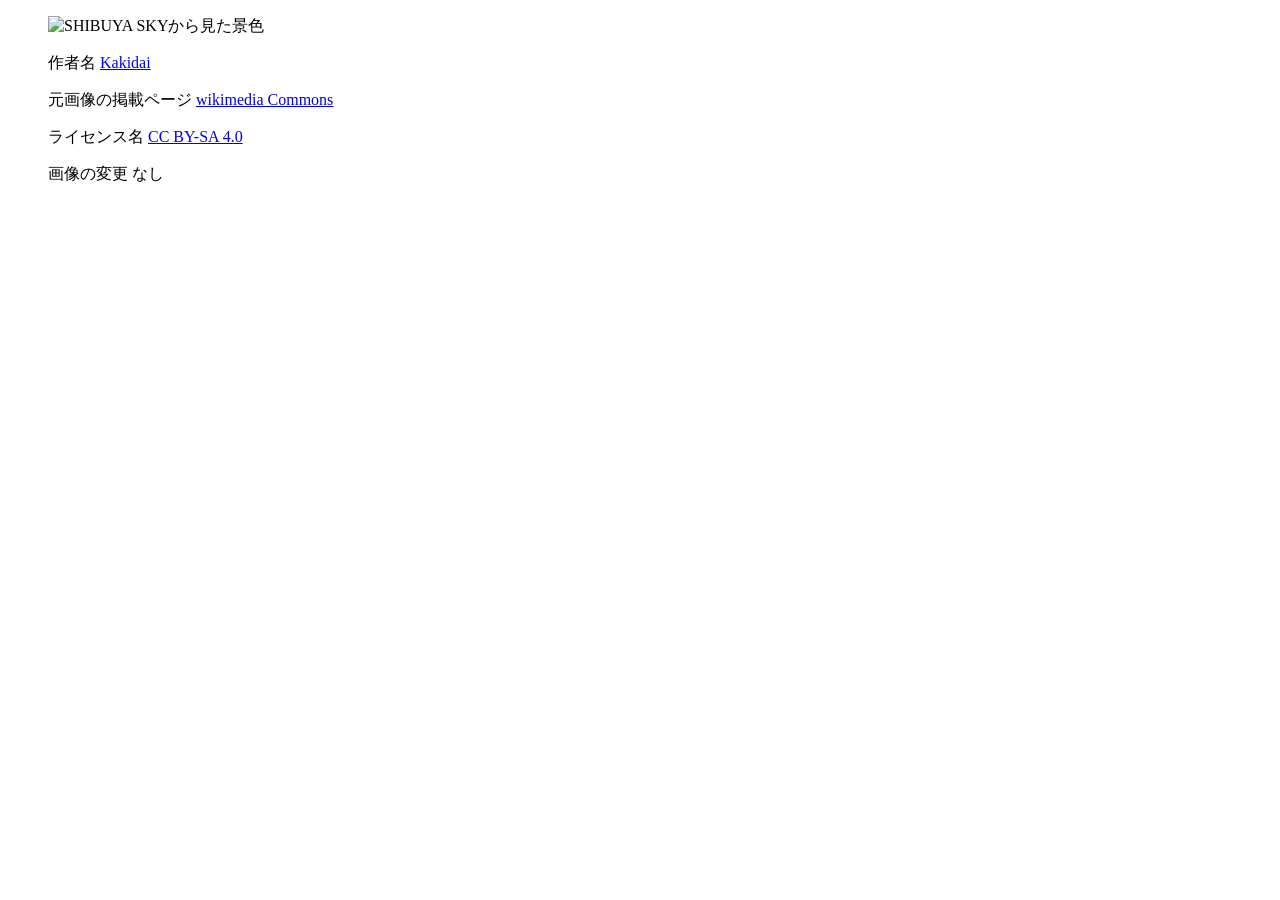
==== 9th/index.html @ 279177bb "Add initial HTML structure with image and captions" ====
<!DOCTYPE html>
<html lang="ja">
  <head>
    <meta charset="UTF-8">
    <title>情報処理８回</title>
  </head>
<figure>
  <img
    src="Shibuya Scramble Square - SHIBUYA SKY 10.jpg"
    alt="SHIBUYA SKYから見た景色"
    width="600"
  >
  <figcaption>
    <p>作者名
    <a href="https://commons.wikimedia.org/wiki/File:Shibuya_Scramble_Square_-_SHIBUYA_SKY_10.jpg">Kakidai</a>
    </p> 
    <p>元画像の掲載ページ
      <a href=" https://commons.wikimedia.org/wiki/File:Shibuya_Scramble_Square_-_SHIBUYA_SKY_10.jpg?uselang=ja" >wikimedia Commons</a>
    </p>
    <p>ライセンス名
    <a href="https://creativecommons.org/licenses/by-sa/4.0">CC BY-SA 4.0</a>
    </p>
   <p>画像の変更
    なし
   </p>
  </figcaption>
</figure>

</body>
</html>
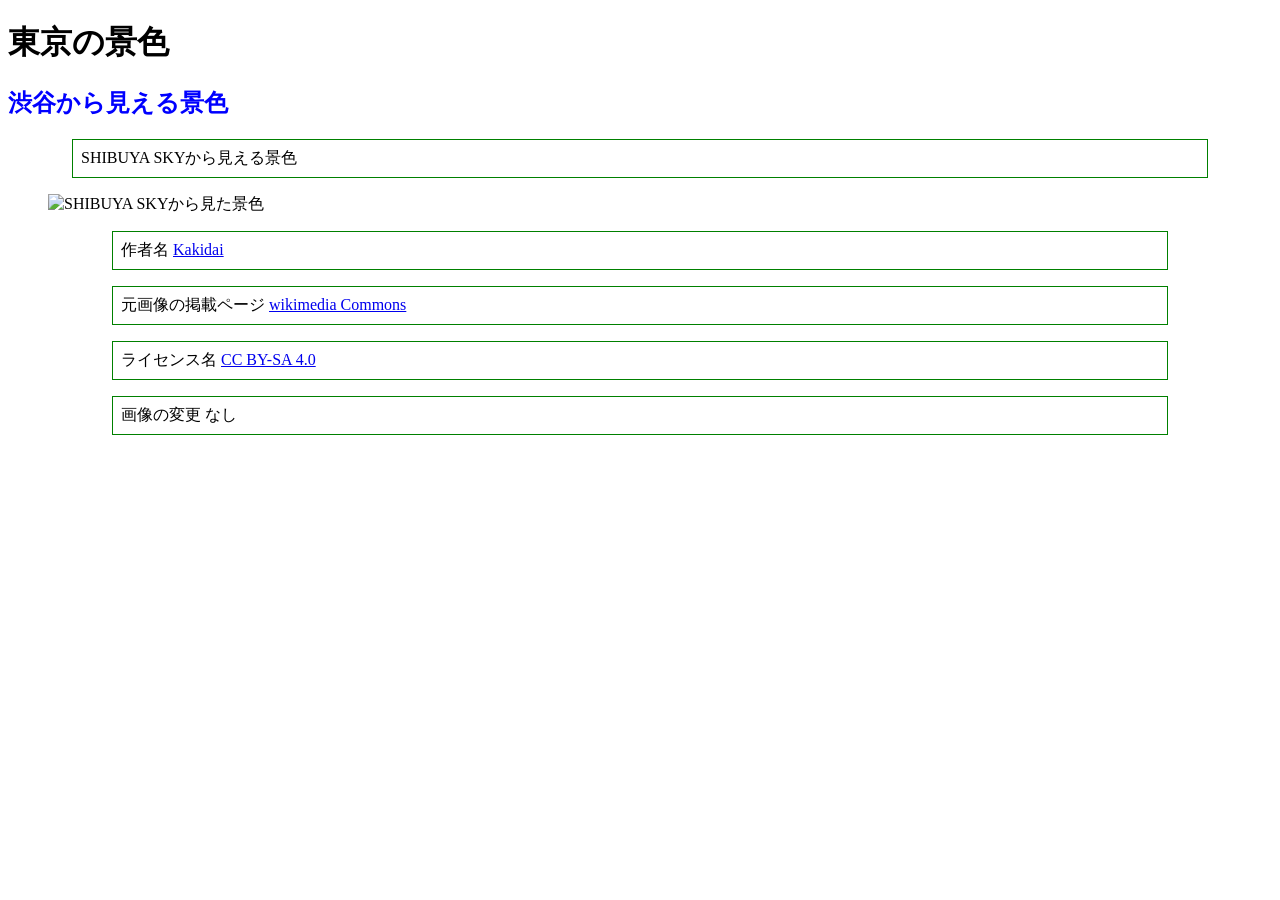
==== commit 87096887: "Add headings and paragraph to index.html" ====
--- a/9th/index.html
+++ b/9th/index.html
@@ -2,8 +2,18 @@
 <html lang="ja">
   <head>
     <meta charset="UTF-8">
-    <title>情報処理８回</title>
+    <title>情報処理8回</title>
+   <link rel="stylesheet" href="style.css">
   </head>
+  <h1>
+    東京の景色
+  </h1>
+  <h2>
+    渋谷から見える景色
+  </h2>
+  <p>
+    SHIBUYA SKYから見える景色
+  </p>
 <figure>
   <img
     src="Shibuya Scramble Square - SHIBUYA SKY 10.jpg"
--- a/9th/style.css
+++ b/9th/style.css
@@ -0,0 +1,43 @@
+<!DOCTYPE html>
+<html lang="ja">
+  <head>
+    <meta charset="UTF-8">
+    <title>情報処理８回</title>
+  </head>
+h1 {
+    color: red; /* h1の文字を赤にする */
+}
+ 
+h2 {
+    color: blue; /* h2の文字を青にする */
+}
+ 
+p {
+    border: thin green solid; /* 段落に緑色の細い実線の枠を付ける */
+    margin: 1em 4em; /* 枠の外側の余白を、上下1em・左右4emにする */
+    padding: 0.5em; /* 枠の内側の余白を、上下左右0.5emにする */
+}
+<figure>
+  <img
+    src="Shibuya Scramble Square - SHIBUYA SKY 10.jpg"
+    alt="SHIBUYA SKYから見た景色"
+    width="600"
+  >
+  <figcaption>
+    <p>作者名
+    <a href="https://commons.wikimedia.org/wiki/File:Shibuya_Scramble_Square_-_SHIBUYA_SKY_10.jpg">Kakidai</a>
+    </p> 
+    <p>元画像の掲載ページ
+      <a href=" https://commons.wikimedia.org/wiki/File:Shibuya_Scramble_Square_-_SHIBUYA_SKY_10.jpg?uselang=ja" >wikimedia Commons</a>
+    </p>
+    <p>ライセンス名
+    <a href="https://creativecommons.org/licenses/by-sa/4.0">CC BY-SA 4.0</a>
+    </p>
+   <p>画像の変更
+    なし
+   </p>
+  </figcaption>
+</figure>
+
+</body>
+</html>
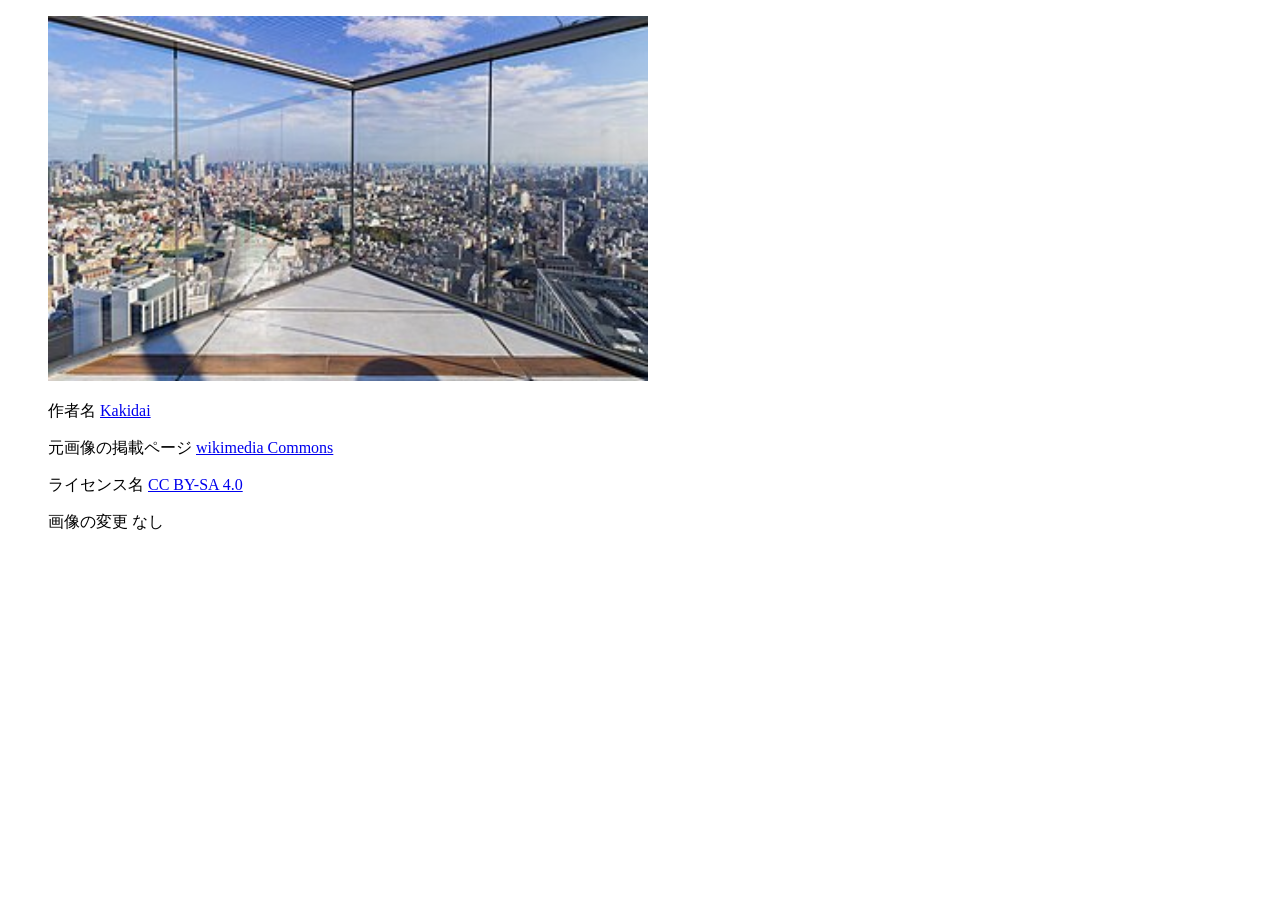
==== commit 14e4b331: "Remove stylesheet link and content about Shibuya Removed the stylesheet link and several headings an" ====
--- a/9th/index.html
+++ b/9th/index.html
@@ -3,17 +3,7 @@
   <head>
     <meta charset="UTF-8">
     <title>情報処理8回</title>
-   <link rel="stylesheet" href="style.css">
   </head>
-  <h1>
-    東京の景色
-  </h1>
-  <h2>
-    渋谷から見える景色
-  </h2>
-  <p>
-    SHIBUYA SKYから見える景色
-  </p>
 <figure>
   <img
     src="Shibuya Scramble Square - SHIBUYA SKY 10.jpg"
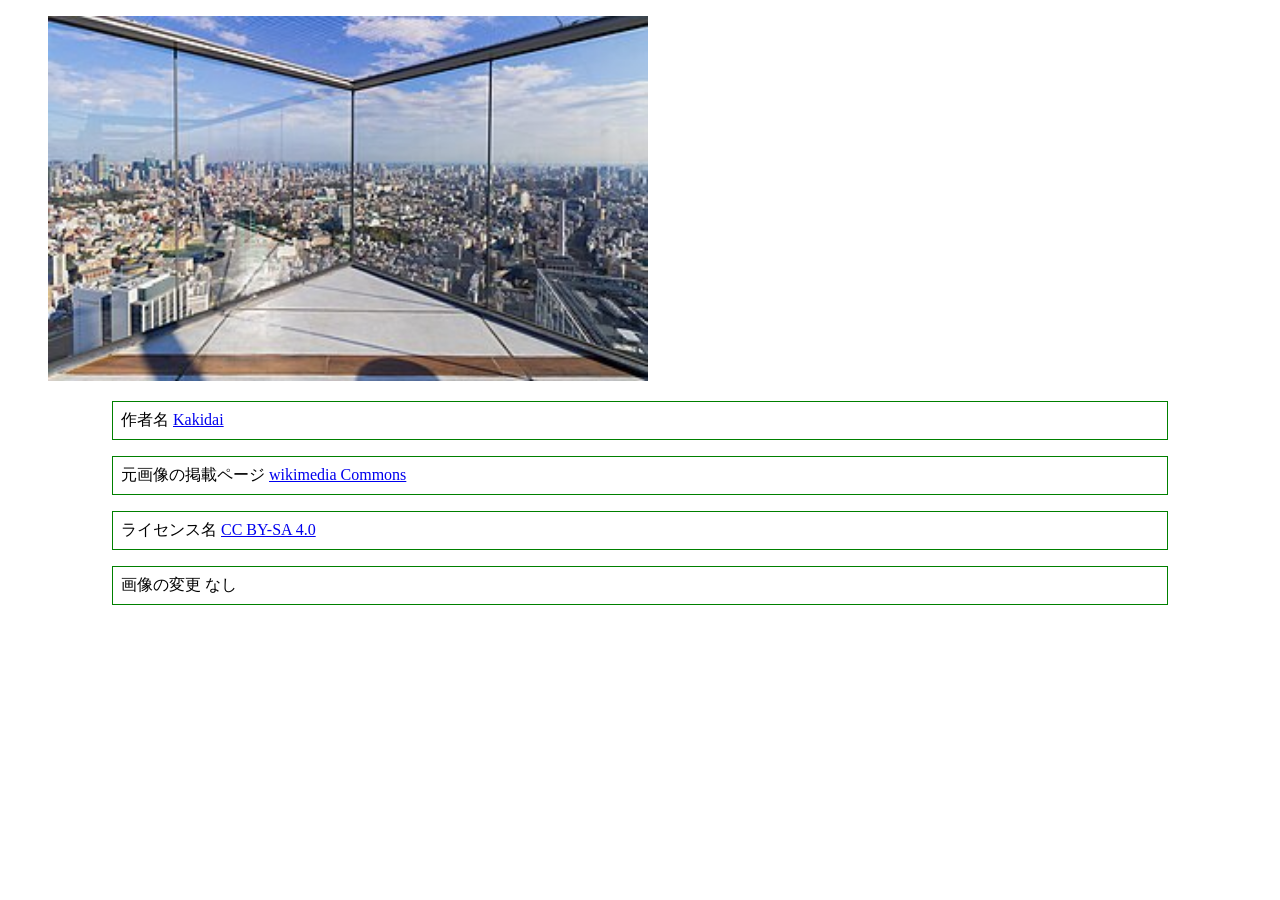
==== commit 5e171fba: "Add stylesheet link to index.html" ====
--- a/9th/index.html
+++ b/9th/index.html
@@ -3,6 +3,7 @@
   <head>
     <meta charset="UTF-8">
     <title>情報処理8回</title>
+    <link rel="stylesheet" href="style.css">
   </head>
 <figure>
   <img
--- a/9th/style.css
+++ b/9th/style.css
@@ -0,0 +1,53 @@
+<!DOCTYPE html>
+<html lang="ja">
+  <head>
+    <meta charset="UTF-8">
+    <title>情報処理８回</title>
+ <link rel="stylesheet" href="style.css">
+  </head>
+  <h1>
+    東京の景色
+  </h1>
+  <h2>
+    渋谷から見える景色
+  </h2>
+  <p>
+    SHIBUYA SKYから見える景色
+  </p>
+h1 {
+    color: red; /* h1の文字を赤にする */
+}
+ 
+h2 {
+    color: blue; /* h2の文字を青にする */
+}
+ 
+p {
+    border: thin green solid; /* 段落に緑色の細い実線の枠を付ける */
+    margin: 1em 4em; /* 枠の外側の余白を、上下1em・左右4emにする */
+    padding: 0.5em; /* 枠の内側の余白を、上下左右0.5emにする */
+}
+<figure>
+  <img
+    src="Shibuya Scramble Square - SHIBUYA SKY 10.jpg"
+    alt="SHIBUYA SKYから見た景色"
+    width="600"
+  >
+  <figcaption>
+    <p>作者名
+    <a href="https://commons.wikimedia.org/wiki/File:Shibuya_Scramble_Square_-_SHIBUYA_SKY_10.jpg">Kakidai</a>
+    </p> 
+    <p>元画像の掲載ページ
+      <a href=" https://commons.wikimedia.org/wiki/File:Shibuya_Scramble_Square_-_SHIBUYA_SKY_10.jpg?uselang=ja" >wikimedia Commons</a>
+    </p>
+    <p>ライセンス名
+    <a href="https://creativecommons.org/licenses/by-sa/4.0">CC BY-SA 4.0</a>
+    </p>
+   <p>画像の変更
+    なし
+   </p>
+  </figcaption>
+</figure>
+
+</body>
+</html>
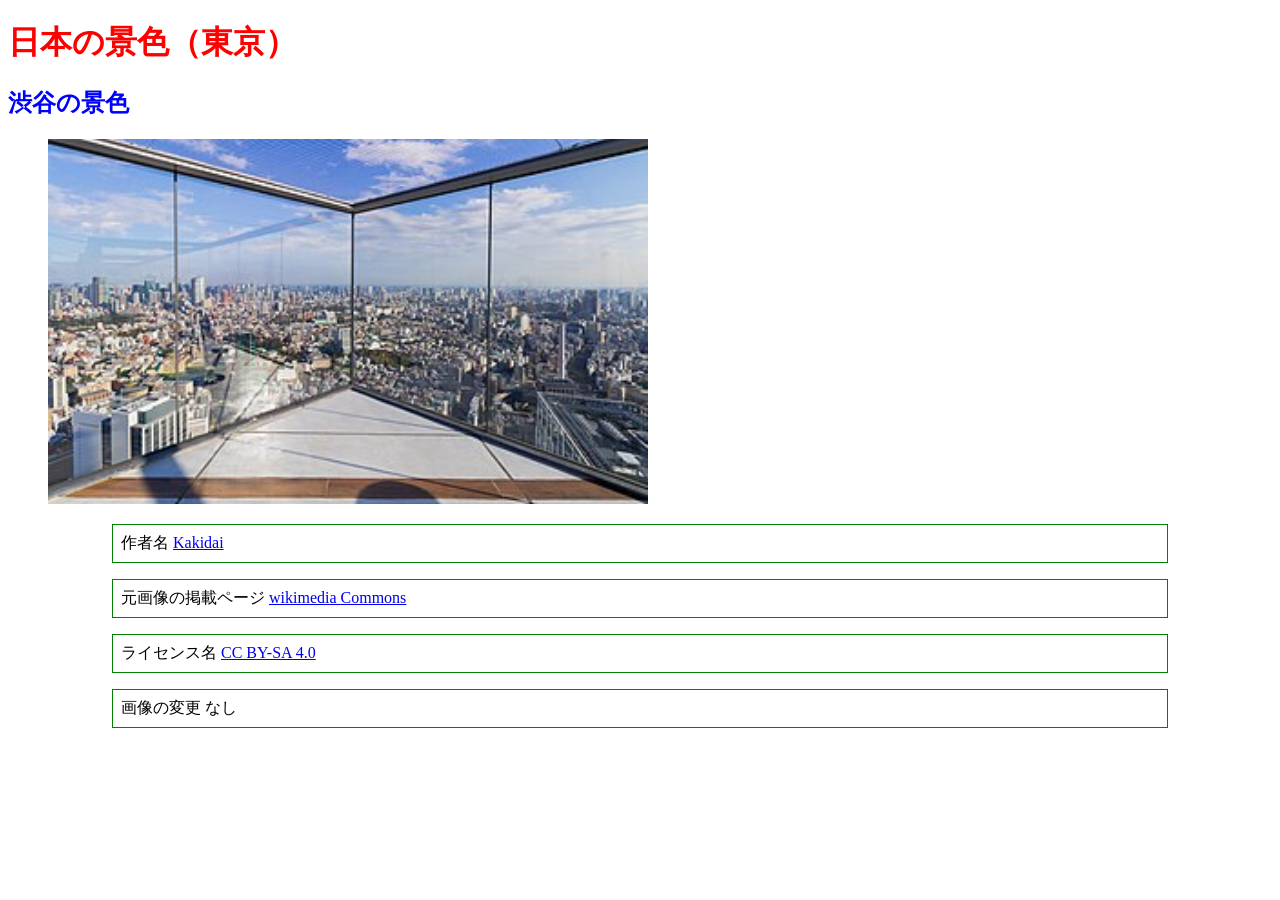
==== commit 478a4a9d: "Update index.html" ====
--- a/9th/index.html
+++ b/9th/index.html
@@ -5,6 +5,12 @@
     <title>情報処理8回</title>
     <link rel="stylesheet" href="style.css">
   </head>
+  <h1>
+    日本の景色（東京）
+  </h1>
+  <h2>
+    渋谷の景色
+  </h2>
 <figure>
   <img
     src="Shibuya Scramble Square - SHIBUYA SKY 10.jpg"
--- a/9th/style.css
+++ b/9th/style.css
@@ -1,19 +1,3 @@
-<!DOCTYPE html>
-<html lang="ja">
-  <head>
-    <meta charset="UTF-8">
-    <title>情報処理８回</title>
- <link rel="stylesheet" href="style.css">
-  </head>
-  <h1>
-    東京の景色
-  </h1>
-  <h2>
-    渋谷から見える景色
-  </h2>
-  <p>
-    SHIBUYA SKYから見える景色
-  </p>
 h1 {
     color: red; /* h1の文字を赤にする */
 }
@@ -27,27 +11,3 @@
     margin: 1em 4em; /* 枠の外側の余白を、上下1em・左右4emにする */
     padding: 0.5em; /* 枠の内側の余白を、上下左右0.5emにする */
 }
-<figure>
-  <img
-    src="Shibuya Scramble Square - SHIBUYA SKY 10.jpg"
-    alt="SHIBUYA SKYから見た景色"
-    width="600"
-  >
-  <figcaption>
-    <p>作者名
-    <a href="https://commons.wikimedia.org/wiki/File:Shibuya_Scramble_Square_-_SHIBUYA_SKY_10.jpg">Kakidai</a>
-    </p> 
-    <p>元画像の掲載ページ
-      <a href=" https://commons.wikimedia.org/wiki/File:Shibuya_Scramble_Square_-_SHIBUYA_SKY_10.jpg?uselang=ja" >wikimedia Commons</a>
-    </p>
-    <p>ライセンス名
-    <a href="https://creativecommons.org/licenses/by-sa/4.0">CC BY-SA 4.0</a>
-    </p>
-   <p>画像の変更
-    なし
-   </p>
-  </figcaption>
-</figure>
-
-</body>
-</html>
